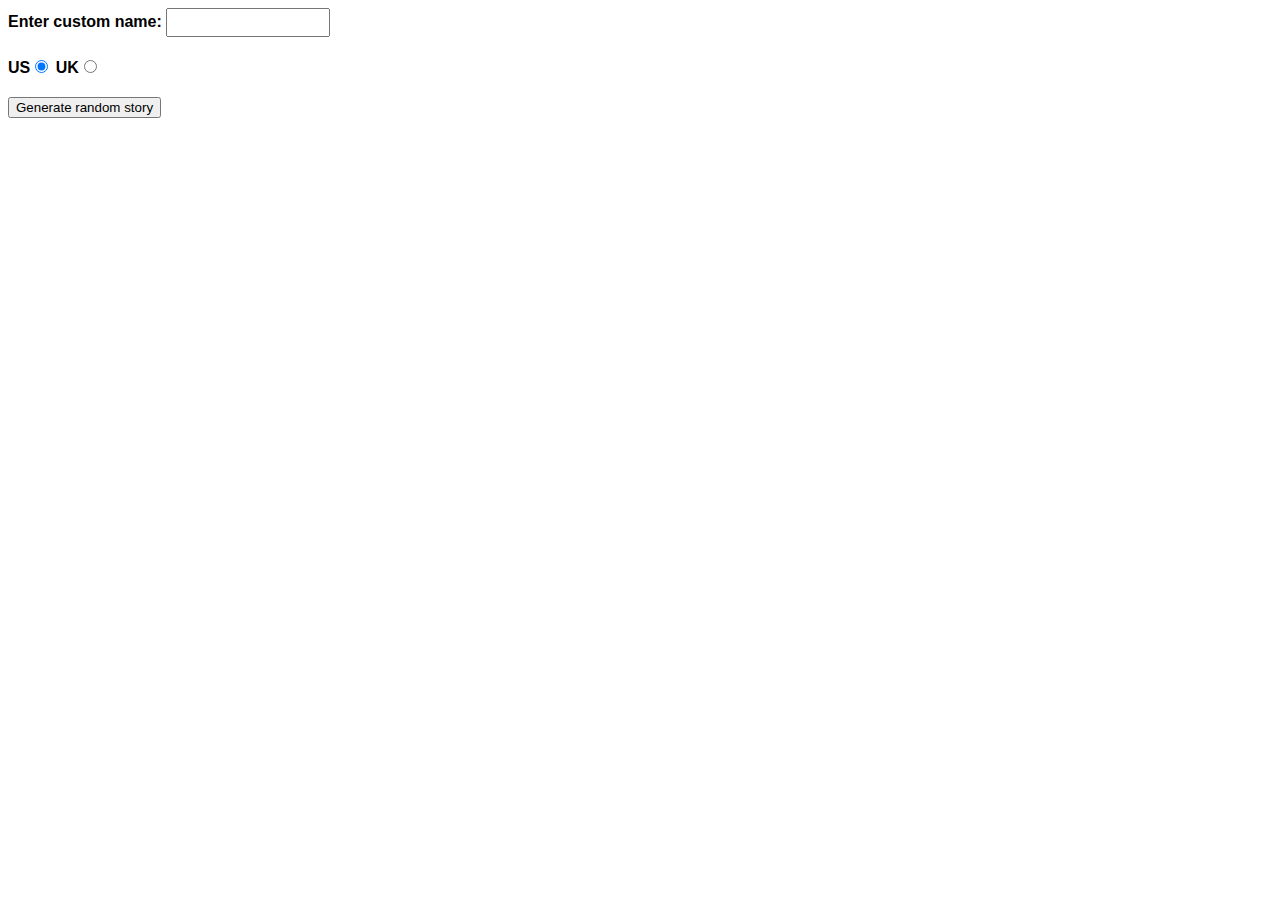
==== Assignment 4 a/index.html @ 24609904 "intial commit" ====
<!DOCTYPE html>
<html lang="en-us">
  <head>
    <meta charset="utf-8" />
    <meta name="viewport" content="width=device-width" />

    <title>Silly story generator</title>

    <style>
      body {
        font-family: helvetica, sans-serif;
        width: 350px;
      }

      label {
        font-weight: bold;
      }

      div {
        padding-bottom: 20px;
      }

      input[type="text"] {
        padding: 5px;
        width: 150px;
      }

      p {
        background: #ffc125;
        color: #5e2612;
        padding: 10px;
        visibility: hidden;
      }
    </style>
  </head>

  <body>
    <div>
      <label for="customname">Enter custom name:</label>
      <input id="customname" type="text" placeholder="" />
    </div>
    <div>
      <label for="us">US</label
      ><input id="us" type="radio" name="ukus" value="us" checked />
      <label for="uk">UK</label
      ><input id="uk" type="radio" name="ukus" value="uk" />
    </div>
    <div>
      <button class="randomize">Generate random story</button>
    </div>
    <!-- Thanks a lot to Willy Aguirre for his help with the code for this assessment -->
    <p class="story"></p>
  </body>
</html>
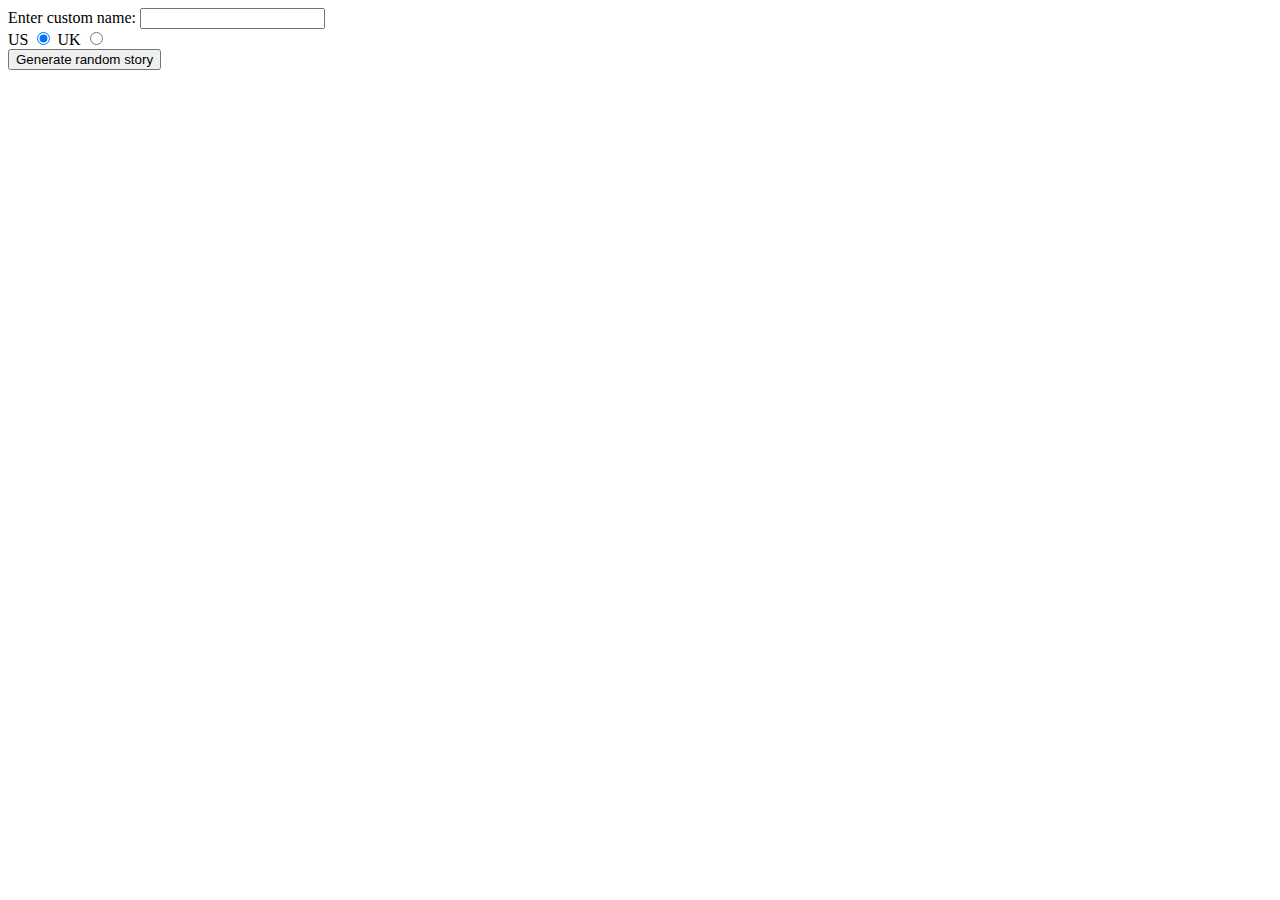
==== commit 57ef9cf7: "initial commit" ====
--- a/Assignment 4 a/index.html
+++ b/Assignment 4 a/index.html
@@ -3,35 +3,7 @@
   <head>
     <meta charset="utf-8" />
     <meta name="viewport" content="width=device-width" />
-
     <title>Silly story generator</title>
-
-    <style>
-      body {
-        font-family: helvetica, sans-serif;
-        width: 350px;
-      }
-
-      label {
-        font-weight: bold;
-      }
-
-      div {
-        padding-bottom: 20px;
-      }
-
-      input[type="text"] {
-        padding: 5px;
-        width: 150px;
-      }
-
-      p {
-        background: #ffc125;
-        color: #5e2612;
-        padding: 10px;
-        visibility: hidden;
-      }
-    </style>
   </head>
 
   <body>
@@ -40,15 +12,17 @@
       <input id="customname" type="text" placeholder="" />
     </div>
     <div>
-      <label for="us">US</label
-      ><input id="us" type="radio" name="ukus" value="us" checked />
-      <label for="uk">UK</label
-      ><input id="uk" type="radio" name="ukus" value="uk" />
+      <label for="us">US</label>
+      <input id="us" type="radio" name="ukus" value="us" checked />
+      <label for="uk">UK</label>
+      <input id="uk" type="radio" name="ukus" value="uk" />
     </div>
     <div>
-      <button class="randomize">Generate random story</button>
+      <button id="randomizeBtn">Generate random story</button>
     </div>
-    <!-- Thanks a lot to Willy Aguirre for his help with the code for this assessment -->
-    <p class="story"></p>
+    <p id="storyOutput"></p>
+
+    <script src="main.js"></script>
   </body>
-</html>+</html>
+
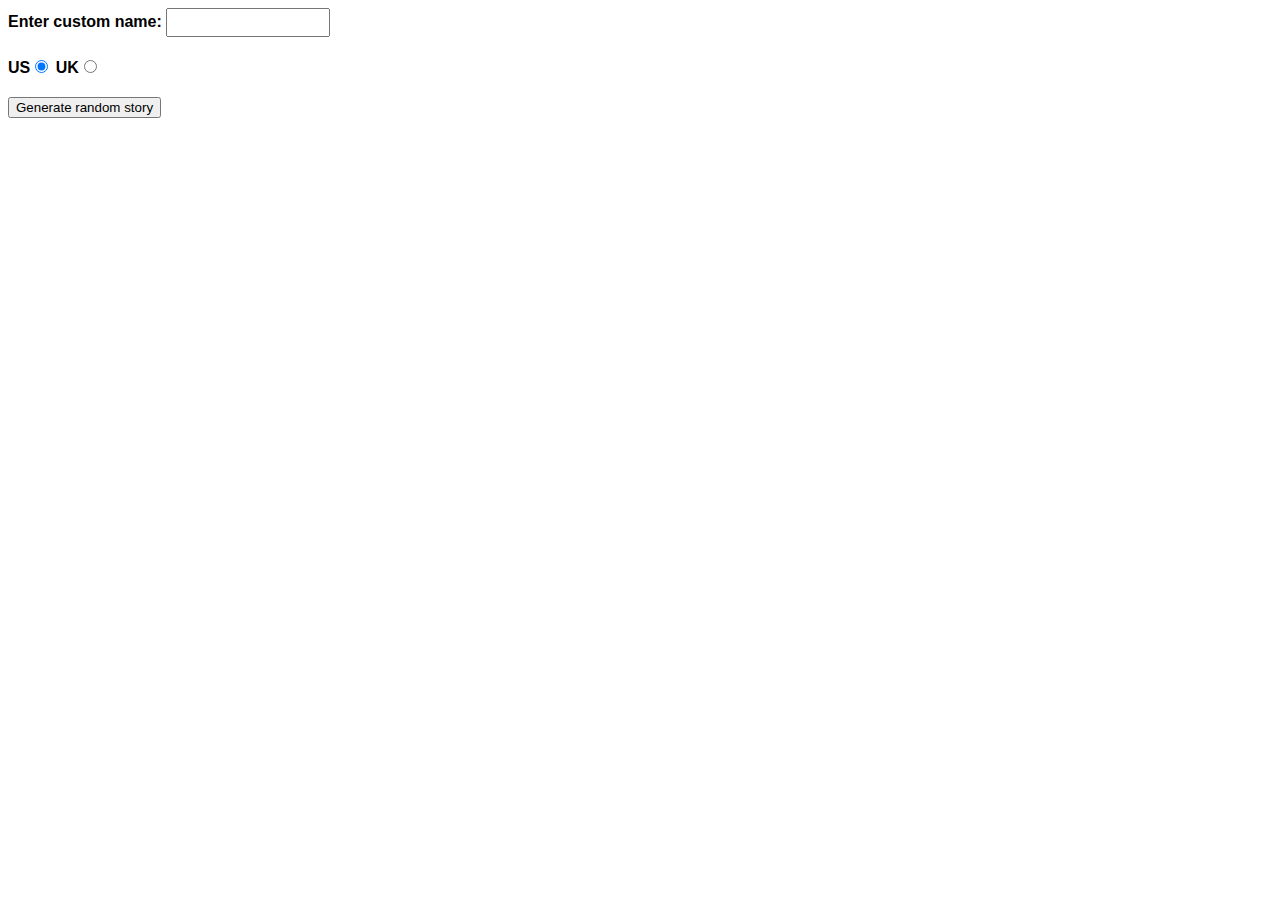
==== commit 9dddd2c1: "changes in java file" ====
--- a/Assignment 4 a/index.html
+++ b/Assignment 4 a/index.html
@@ -1,9 +1,38 @@
+
 <!DOCTYPE html>
 <html lang="en-us">
   <head>
     <meta charset="utf-8" />
     <meta name="viewport" content="width=device-width" />
+
     <title>Silly story generator</title>
+
+    <style>
+      body {
+        font-family: helvetica, sans-serif;
+        width: 350px;
+      }
+
+      label {
+        font-weight: bold;
+      }
+
+      div {
+        padding-bottom: 20px;
+      }
+
+      input[type="text"] {
+        padding: 5px;
+        width: 150px;
+      }
+
+      p {
+        background: #ffc125;
+        color: #5e2612;
+        padding: 10px;
+        visibility: hidden;
+      }
+    </style>
   </head>
 
   <body>
@@ -12,17 +41,16 @@
       <input id="customname" type="text" placeholder="" />
     </div>
     <div>
-      <label for="us">US</label>
-      <input id="us" type="radio" name="ukus" value="us" checked />
-      <label for="uk">UK</label>
-      <input id="uk" type="radio" name="ukus" value="uk" />
+      <label for="us">US</label
+      ><input id="us" type="radio" name="ukus" value="us" checked />
+      <label for="uk">UK</label
+      ><input id="uk" type="radio" name="ukus" value="uk" />
     </div>
     <div>
-      <button id="randomizeBtn">Generate random story</button>
+      <button class="randomize">Generate random story</button>
     </div>
-    <p id="storyOutput"></p>
-
-    <script src="main.js"></script>
+    <!-- Thanks a lot to Willy Aguirre for his help with the code for this assessment -->
+    <p class="story"></p>
+    <script src = "main.js"></script>
   </body>
-</html>
-
+</html>